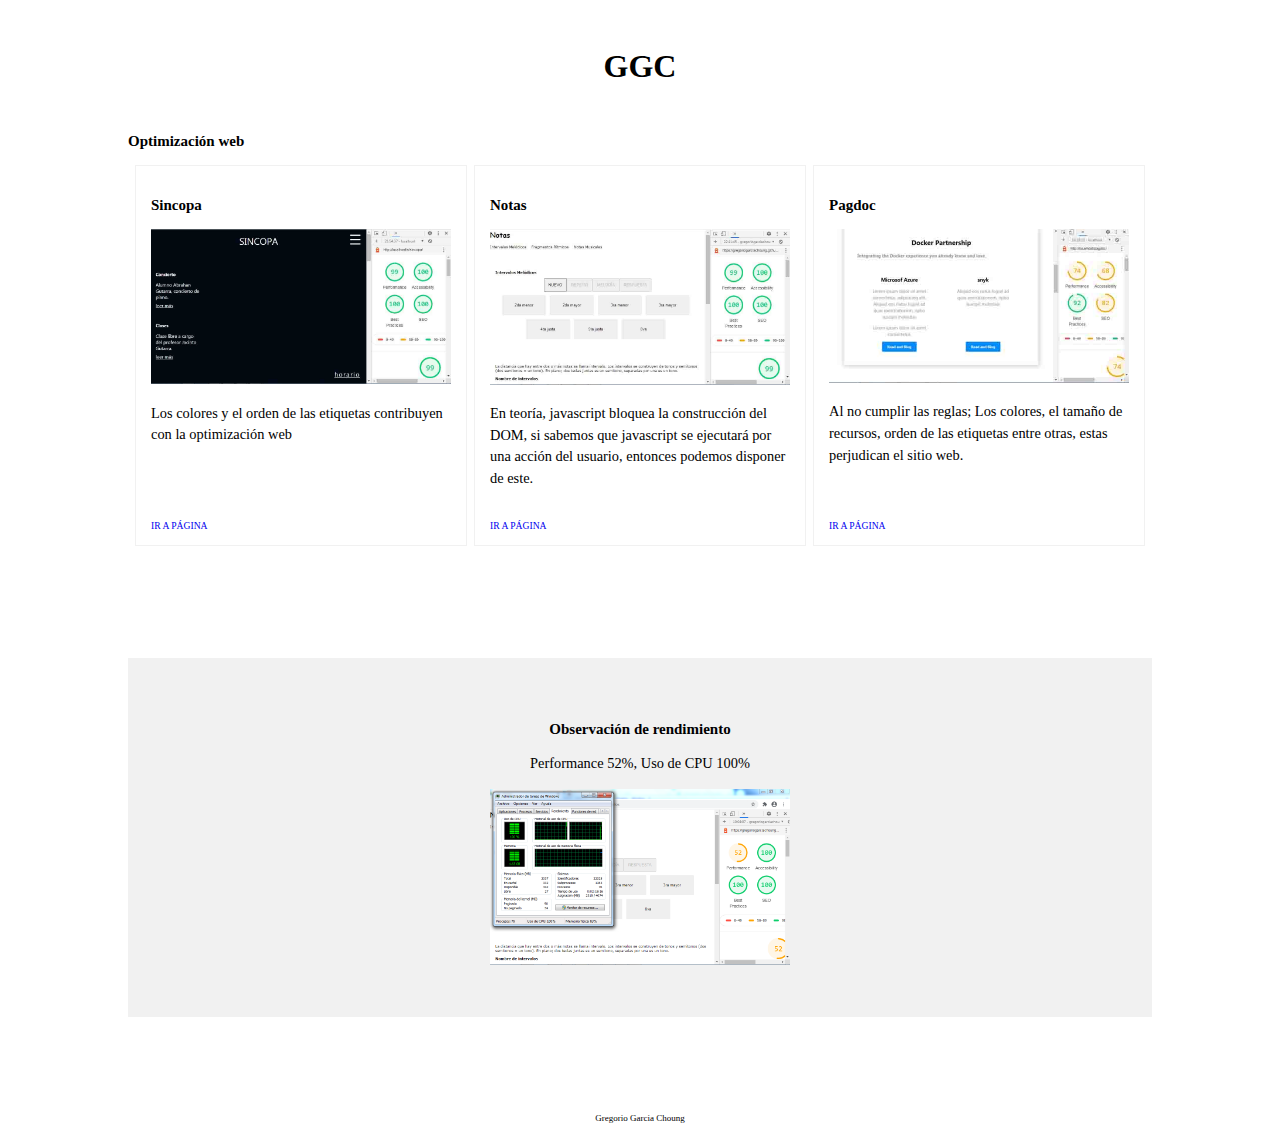
==== index.html @ 7880adaf "cambio de ubicación" ====
<!DOCTYPE html>
<html lang="es">
<head>
    <meta charset="UTF-8">
	<meta name="copyright" content="GGC 2020">
	<meta name="description" content="web design, Gregorio Garcia Choung">
	<meta name="keywords" content="HTML5, CSS3, JavaScript, web obtimizer">
	<meta name="author" content="gokhty, Gregorio Garcia Choung">
    <meta name="viewport" content="width=device-width, initial-scale=1.0">
    <meta http-equiv="X-UA-Compatible" content="ie=edge">
	<link rel="shortcut icon" href="icono.png">
    <title>GGC</title>
	<style>
		*{margin:0;padding:0;}
		body{font-family:Segoe UI;max-width:1024px;margin:0 auto;}
		h1{text-align:center;}
		img{width:100%;max-width:300px;}
		article{width:300px;margin-bottom:1em;border:1px solid #f1f1f1;padding:0 15px}
		h2{font-size:15px;}
		p{font-size:0.9em;line-height:1.5em}
		h2,p,span{margin:1em 0;}
		a{text-decoration:none;font-size:0.6em;margin-bottom:1.5em;}
		header{margin:3em;}
		.flex{display:flex;}
		.wrap{flex-flow:wrap;}
		.he{justify-content:space-evenly;}
		.hb{justify-content:space-between;}
		.vb{align-content:space-between;}
		section{margin-bottom:6em;}
		footer h2{font-weight:normal;font-size:9px;text-align:center;}
	</style>
</head>
	<body>
		<header><h1>GGC</h1></header>
		<main>
			<h2>Optimización web</h2>
			<section class="flex wrap he">
				<article class="flex wrap vb">
					<span>
					<h2>Sincopa</h2>
					<img src="img/per/sincopa.jpg" alt="página-sincopa" />
					
					<p>Los colores y el orden de las etiquetas contribuyen con la optimización web</p>
					</span>
					<a target="_blank" rel="noopener" href="https://gregoriogarciachoung.github.io/web-optimization/sincopa">IR A PÁGINA</a>
					
				</article>
				<article class="flex wrap vb">
					<span>
					<h2>Notas</h2>
					<img src="img/per/notas.jpg" alt="página-notas" />
					<p>En teoría, javascript bloquea la construcción del DOM, si sabemos que javascript se ejecutará por una acción del usuario, entonces podemos disponer de este.</p>
					</span>
					<a target="_blank" rel="noopener" href="https://gregoriogarciachoung.github.io/notas/intervalos">IR A PÁGINA</a>
				</article>
				<article class="flex wrap vb">
					<span>
					<h2>Pagdoc</h2>
					<img src="img/per/pagdoc.jpg" alt="página-pagdoc" />
					<p>Al no cumplir las reglas; Los colores, el tamaño de recursos, orden de las etiquetas entre otras, estas perjudican el sitio web.</p>
					</span>
					<a target="_blank" rel="noopener" href="https://gregoriogarciachoung.github.io/web-optimization/pagdoc">IR A PÁGINA</a>
				</article>
			</section>
			<section style="text-align:center;background:#f1f1f1;padding:3em 0;";>
				<h2>Observación de rendimiento</h2>
				<p>Performance 52%, Uso de CPU 100%</p>
				<img src="img/per/performance.png" alt="cpu-baxio"/>
			</section>
		</main>
		<footer>
			<h2>Gregorio Garcia Choung</h2>
		</footer>
	</body>
</html>
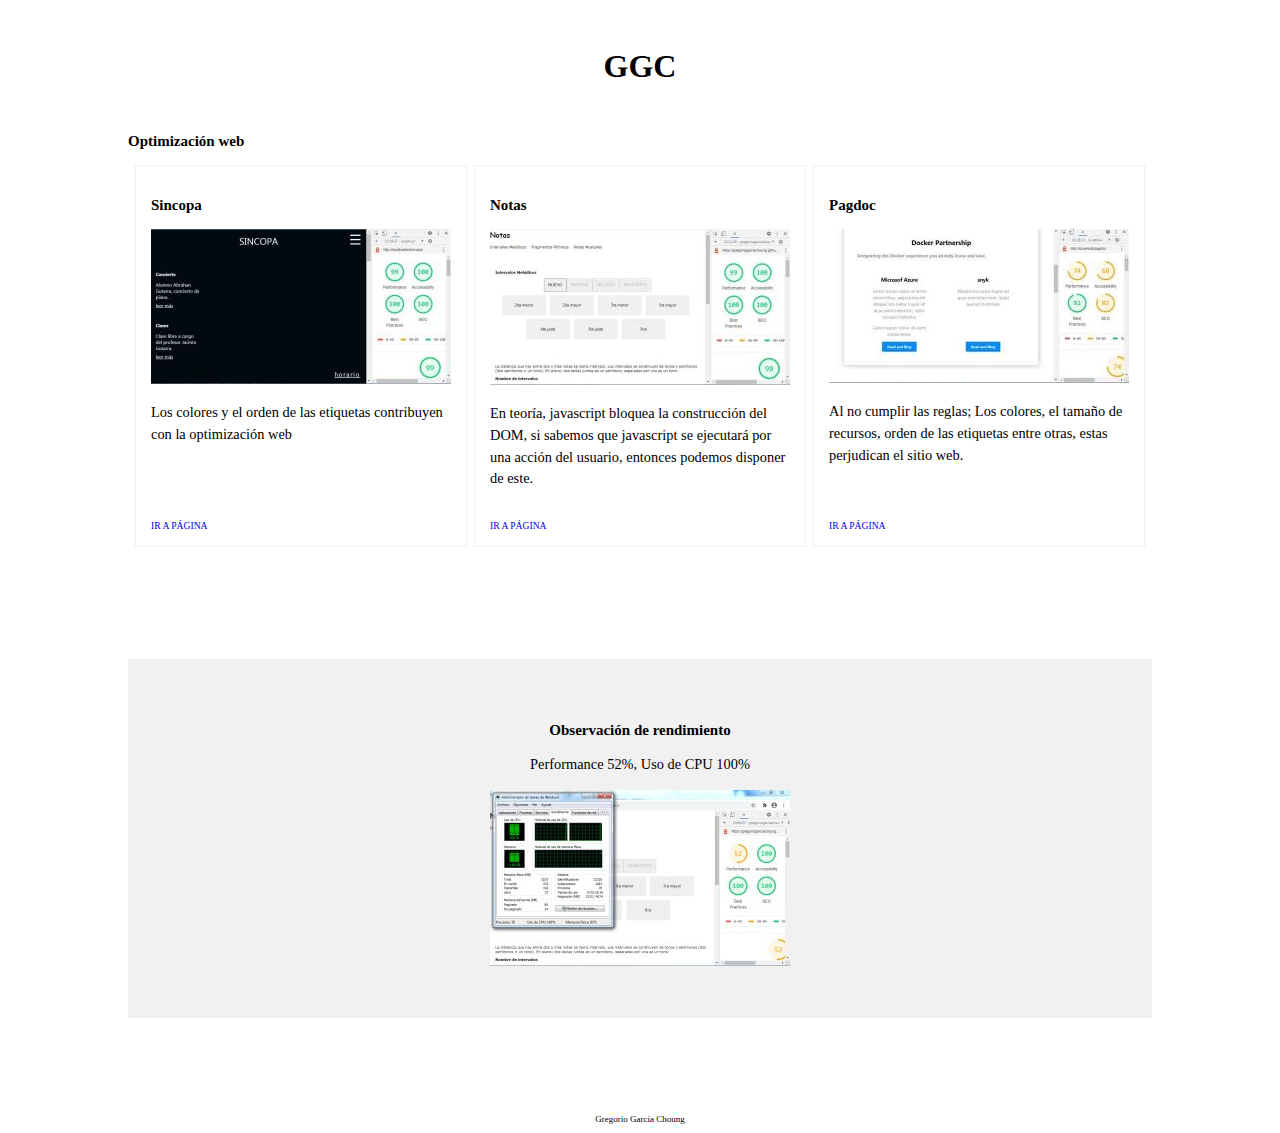
==== commit 94cc0d8a: "img size" ====
--- a/index.html
+++ b/index.html
@@ -65,7 +65,7 @@
 			<section style="text-align:center;background:#f1f1f1;padding:3em 0;";>
 				<h2>Observación de rendimiento</h2>
 				<p>Performance 52%, Uso de CPU 100%</p>
-				<img src="img/per/performance.png" alt="cpu-baxio"/>
+				<img src="img/per/performance.jpg" alt="cpu-baxio"/>
 			</section>
 		</main>
 		<footer>
